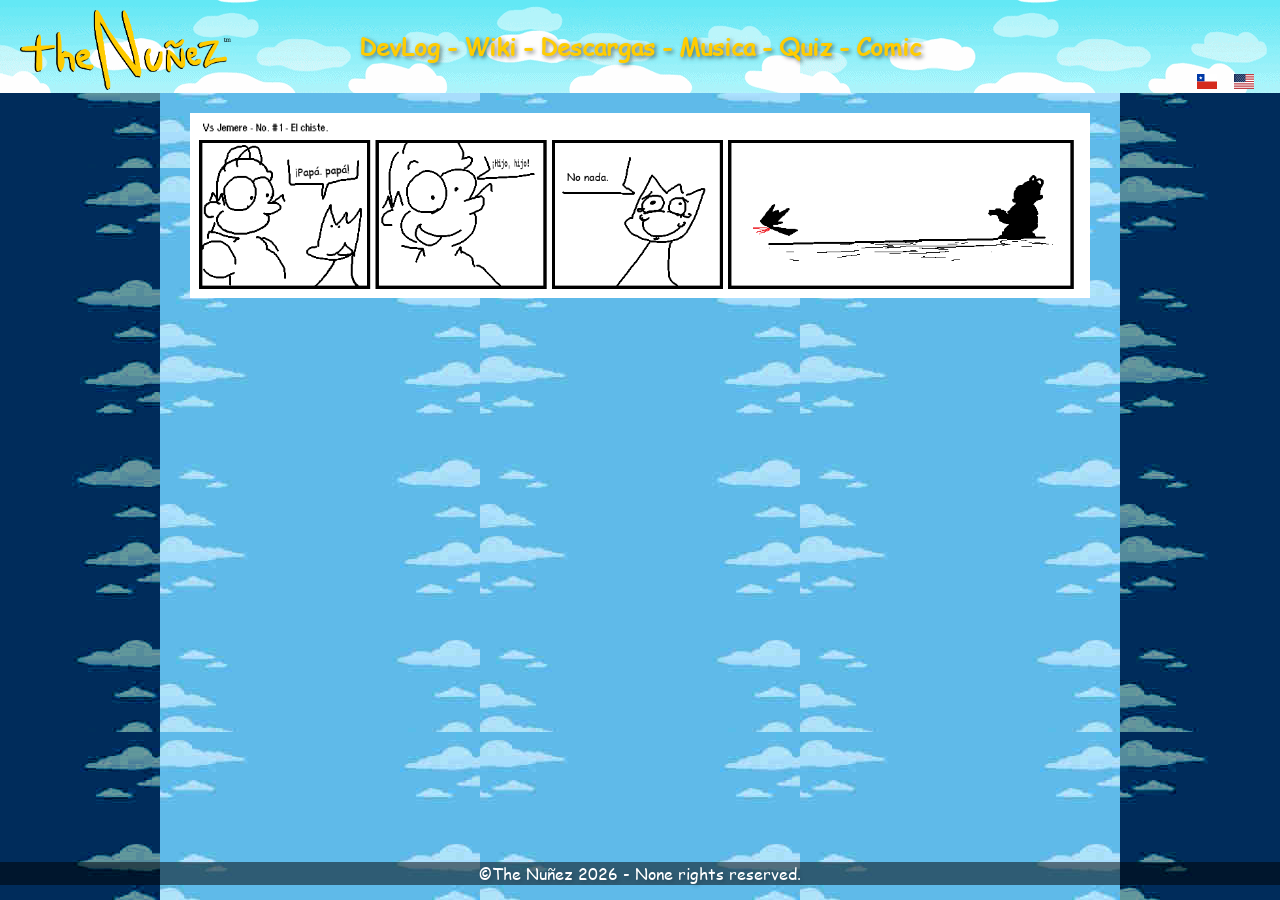
==== comic/index.html @ deb9ccf5 "github ctm" ====
<!DOCTYPE html>
<html lang="en">
    <head>
        <meta charset="UTF-8">
        <!-- HTML Meta Tags -->
        <title>The Nuñez - Comic</title>
        <meta name="description" content="Read the Vs Jemere comic!">
        
        <!-- Open Graph Meta Tags -->
        <meta property="og:url" content="https://vsjemere.com/">
        <meta property="og:type" content="website">
        <meta property="og:title" content="The Nuñez - Vs Jemere">
        <meta property="og:description" content="Read the Vs Jemere comic!">
        <meta property="og:image" content="https://vsjemere.com/images/promo.png">
        <meta property="og:image:width" content="1200">
        <meta property="og:image:height" content="630">
        
        <!-- Twitter Meta Tags -->
        <meta name="twitter:card" content="summary_large_image">
        <meta property="twitter:domain" content="vsjemere.com">
        <meta property="twitter:url" content="https://vsjemere.com/">
        <meta name="twitter:title" content="Read the Vs Jemere comic!">
        <meta name="twitter:description" content="Read the Vs Jemere comic!">
        <meta name="twitter:image" content="https://vsjemere.com/images/promo.png">
        <!-- Meta Tags Generated via https://opengraph.dev -->

        <link rel="icon" href="../images/jemere.png">
        <link rel="stylesheet" href="../css/comic.css">
        <link rel="stylesheet" href="../css/main.css">
    </head>

    <body>
        <div id="header-container"></div>

        <img class="comic" width="300" height="300" src="../images/comic/1.png" alt="comic">

        <p1 class="box">©The Nuñez 2026 - None rights reserved.</p1>

        <script src="../js/main.js"></script>
    </body>
</html>
---- css/comic.css ----
@font-face {
    font-family: 'transeeee';
    src: url('/snas.ttf') format('truetype');
}

body {
    display: flex;
    flex-direction: column;
    justify-content: flex-start;
    align-items: center;

    min-height: 100vh;
    margin: 0;

    background-image: url('/images/gyatt.png'), url('/images/gyattAlt.png');
    background-position: center, center;
    background-repeat: repeat-y, repeat;

    overflow-x: hidden;
    font-family: 'transeeee', 'Comic Sans', cursive;
}

.comic {
    display: block;
    margin: 20px auto 100px auto;
    block-size: 40px;
    width: auto;
    max-width: 900px;
    height: auto;
}

.section {
    color: #FFCC00;
    text-align: center;
    text-shadow: 2px 2px 4px rgba(0,0,0,0.5);
    margin: 10px 0;
}

p1 {
    margin-top: auto;
    margin-bottom: 15px;
    text-shadow: 2px 2px 4px rgba(0,0,0,0.2);
    width: 100%;
    text-align: center;
}

.box {
    background-color: rgb(0 0 0 / 0.5);
    color: white;
}
---- css/main.css ----
@font-face {
    font-family: 'transeeee';
    src: url('../snas.ttf') format('truetype');
}

body {
    display: flex;
    flex-direction: column;
    justify-content: flex-start;
    align-items: center;

    min-height: 100vh;
    margin: 0;

    overflow-x: hidden;
    font-family: 'transeeee', 'Comic Sans', cursive;
}

#header-container {
    width: 100%;
}

header {
    position: relative;
    display: flex;
    justify-content: center;
    align-items: center;
    padding: 10px 20px;
    background-image: url('../images/clouds1.gif');
    background-repeat: repeat-x;
    width: 100%;
    box-sizing: border-box;
}

.header-logo {
    height: 80px;
    width: auto;
    display: flex;
    position: absolute;
    top: 10px;
    left: 20px;
}

.nav-text {
    position: relative;
    color: #FFCC00;
    text-shadow: 2px 2px 4px rgba(0,0,0,0.5);
    /*backdrop-filter: invert(100%);*/
}

.nav-text a {
    color: inherit;
    text-decoration: none;
}

.nav-text a:hover {
    color: hotpink;
}

.lang-button {
    background-color: transparent;
    font-size: 1.25rem;
    border: 0;
    cursor: pointer;
}

.languages {
    position: absolute;
    top: 70px;
    right: 20px;
}
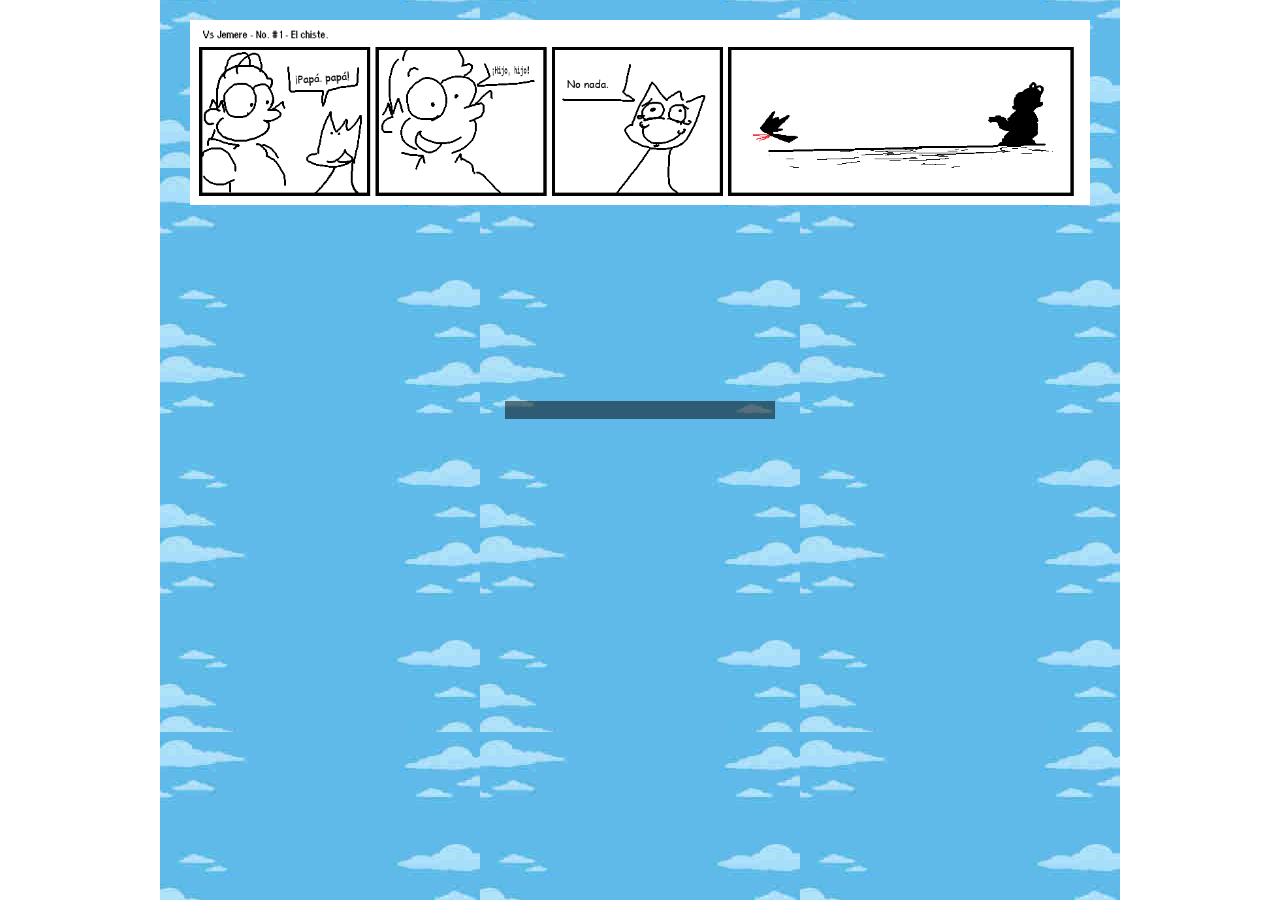
==== commit 78c806be: "Arreglo de weas y comic 3" ====
--- a/comic/index.html
+++ b/comic/index.html
@@ -3,14 +3,14 @@
     <head>
         <meta charset="UTF-8">
         <!-- HTML Meta Tags -->
-        <title>The Nuñez - Comic</title>
-        <meta name="description" content="Read the Vs Jemere comic!">
+        <title>The Nuñez - Vs Jemere</title>
+        <meta name="description" content="Join the community discord!">
         
         <!-- Open Graph Meta Tags -->
         <meta property="og:url" content="https://vsjemere.com/">
         <meta property="og:type" content="website">
         <meta property="og:title" content="The Nuñez - Vs Jemere">
-        <meta property="og:description" content="Read the Vs Jemere comic!">
+        <meta property="og:description" content="Join the community discord!">
         <meta property="og:image" content="https://vsjemere.com/images/promo.png">
         <meta property="og:image:width" content="1200">
         <meta property="og:image:height" content="630">
@@ -19,23 +19,13 @@
         <meta name="twitter:card" content="summary_large_image">
         <meta property="twitter:domain" content="vsjemere.com">
         <meta property="twitter:url" content="https://vsjemere.com/">
-        <meta name="twitter:title" content="Read the Vs Jemere comic!">
-        <meta name="twitter:description" content="Read the Vs Jemere comic!">
+        <meta name="twitter:title" content="The Nuñez - Vs Jemere">
+        <meta name="twitter:description" content="Join the community discord!">
         <meta name="twitter:image" content="https://vsjemere.com/images/promo.png">
         <!-- Meta Tags Generated via https://opengraph.dev -->
 
-        <link rel="icon" href="../images/jemere.png">
-        <link rel="stylesheet" href="../css/comic.css">
-        <link rel="stylesheet" href="../css/main.css">
+        <link rel="icon" href="images/jemere.png">
+
+        <meta http-equiv="refresh" content="0; url=/comic/1/" />
     </head>
-
-    <body>
-        <div id="header-container"></div>
-
-        <img class="comic" width="300" height="300" src="../images/comic/1.png" alt="comic">
-
-        <p1 class="box">©The Nuñez 2026 - None rights reserved.</p1>
-
-        <script src="../js/main.js"></script>
-    </body>
-</html>
+</html>
